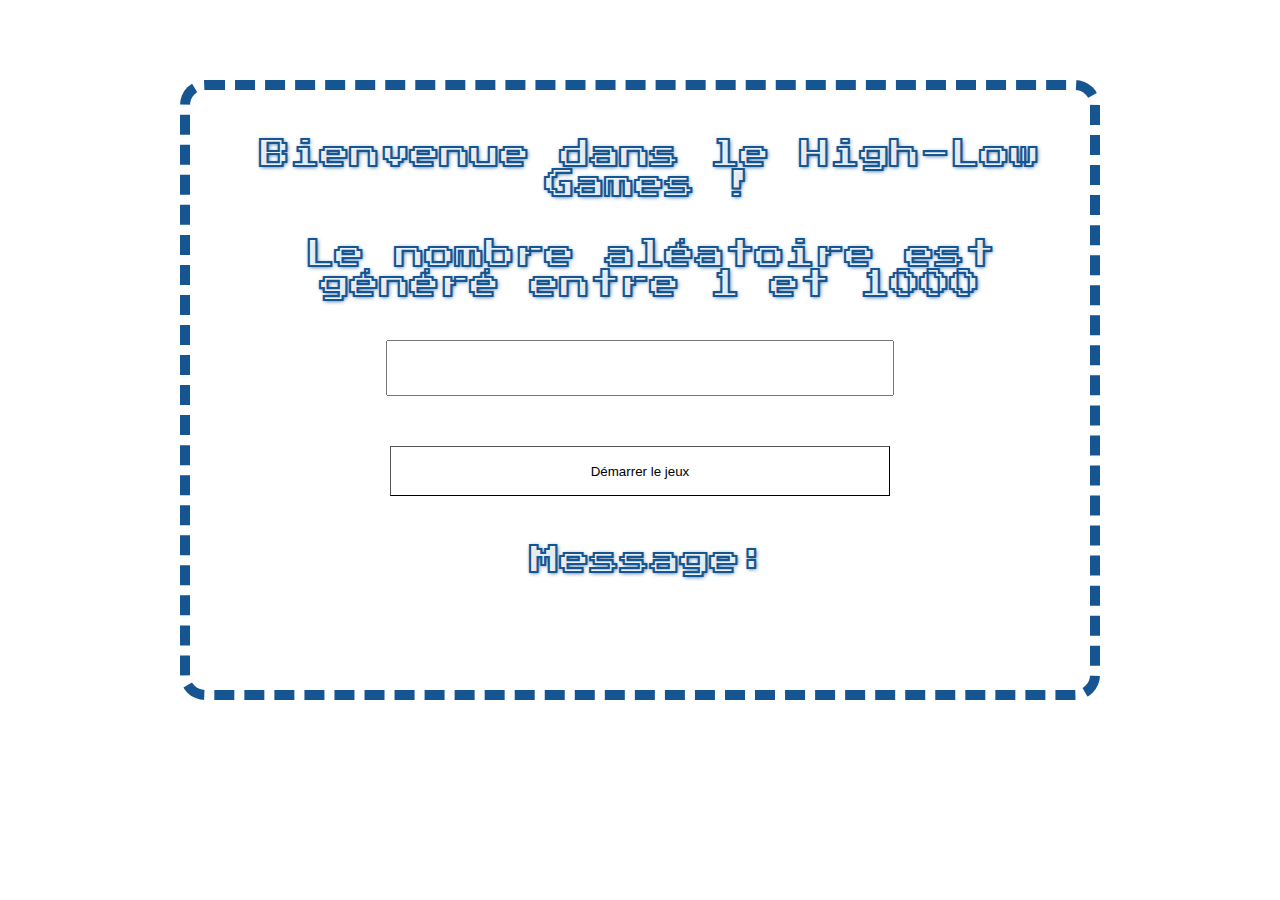
==== 5_Exercices_En_Cours_Formation/Eval 24 JS/index.html @ 4caf87fd "Add files via upload" ====
<!DOCTYPE html>
<html lang="en">
<head>
    <meta charset="UTF-8">
    <meta http-equiv="X-UA-Compatible" content="IE=edge">
    <meta name="viewport" content="width=device-width, initial-scale=1.0">
    <title>Document</title>
    <link rel="stylesheet" href="style.css">
    <link rel="preconnect" href="https://fonts.googleapis.com">
<link rel="preconnect" href="https://fonts.gstatic.com" crossorigin>
<link href="https://fonts.googleapis.com/css2?family=Press+Start+2P&display=swap" rel="stylesheet">
</head>
<body>

<section>
    <div class="citation">
        <p>Bienvenue dans le High-Low Games !</p>
        <p class="nb">Le nombre aléatoire est généré entre 1 et 1000</p>
        <input type="text">
        <button>Démarrer le jeux</button>
        <p>Message:</p>
        <p class="indice"></p>

    </div>
</section>
<script src="script.js"></script>
</body>
</html>
---- 5_Exercices_En_Cours_Formation/Eval 24 JS/style.css ----
body{
    margin: 0;
    height: 100vh;
    width: 100vw;
    background-image: url('https://i.pinimg.com/originals/8b/64/f8/8b64f8941da2f78c21c9ac5fbb4b2e20.png');
    background-repeat: no-repeat;
    background-size: 100% 100%;
}
section{
    display: flex;
    justify-content: center;
}
.citation{
    background-color: rgba(255,255,255,0.89);
    width:900px;
    height: 600px;
    margin-top: 80px;
    border: 10px dashed rgb(21, 85, 145) ;
    border-radius: 25px;
    display: flex;
    flex-direction: column;
    align-items: center;
    text-align: center;
}
input{
    width: 500px;
    height: 50px;
    margin-bottom: 50px;
}
button{
    width: 500px;
    height: 50px;
    background-color: white;
    border-width:1px;
}
.nb{
    margin-top: 20px;
    margin-bottom: 40px;
}
.indice{
    margin-top : 10px;
    color: rgb(202, 196, 196)  ;
    text-shadow: rgb(0, 0, 0) 1px 1px 4px; 
    -webkit-text-stroke: 2px rgb(0, 0, 0);
}
p{
    font-size: 30px;
    font-family: 'Press Start 2P', cursive;
    color: rgba(255,255,255,0.89)  ;
    text-shadow: rgb(21, 85, 145) 1px 1px 4px; 
    -webkit-text-stroke: 2.1px rgb(21, 85, 145);
    margin: 50px 30px 20px 50px ;
}
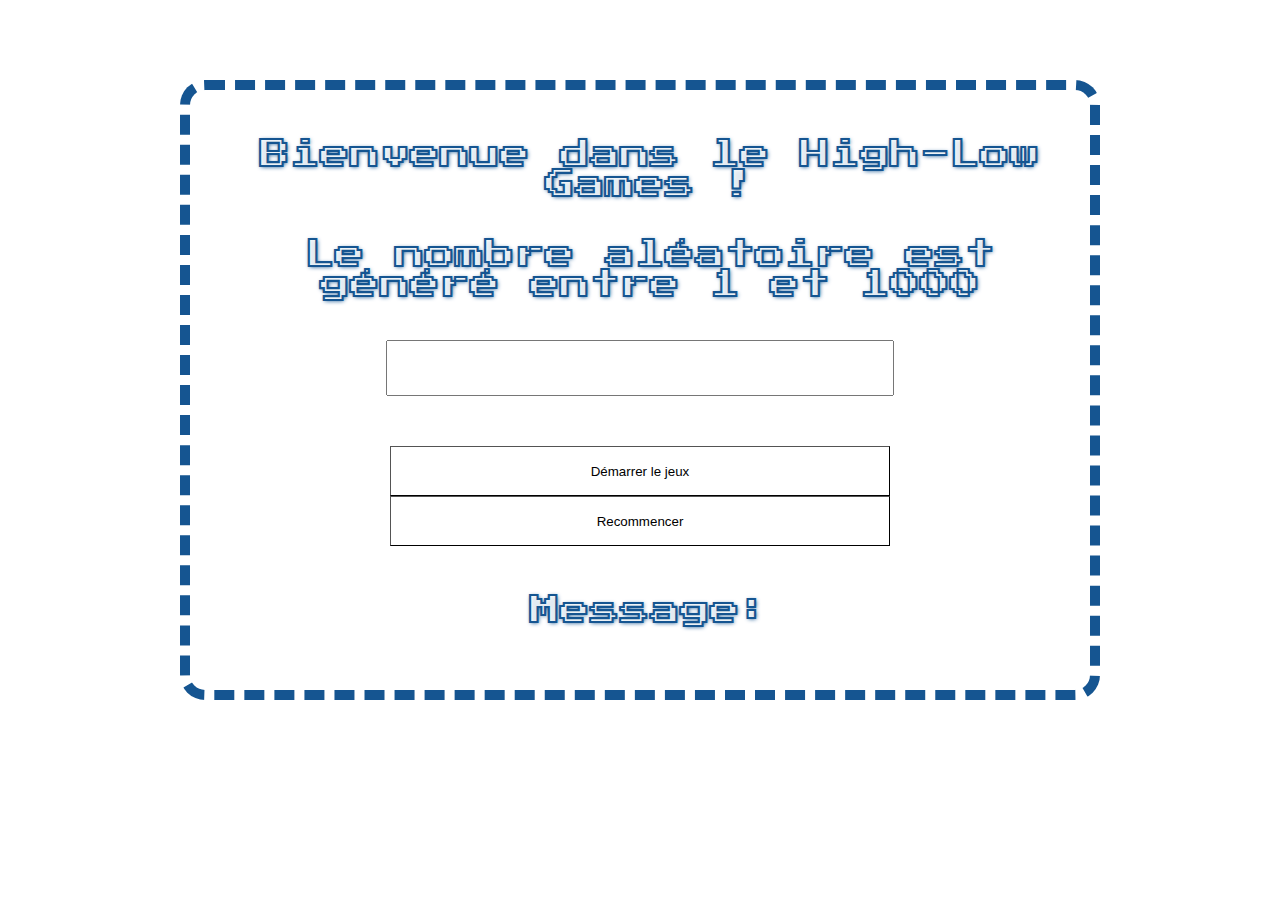
==== commit 751cd90d: "Add files via upload" ====
--- a/5_Exercices_En_Cours_Formation/Eval 24 JS/index.html
+++ b/5_Exercices_En_Cours_Formation/Eval 24 JS/index.html
@@ -16,8 +16,10 @@
     <div class="citation">
         <p>Bienvenue dans le High-Low Games !</p>
         <p class="nb">Le nombre aléatoire est généré entre 1 et 1000</p>
-        <input type="text">
+        <input type="text" id="number" required
+            minlength="1" maxlength="4" size="4">
         <button>Démarrer le jeux</button>
+        <button class="rec">Recommencer</button>
         <p>Message:</p>
         <p class="indice"></p>
 
